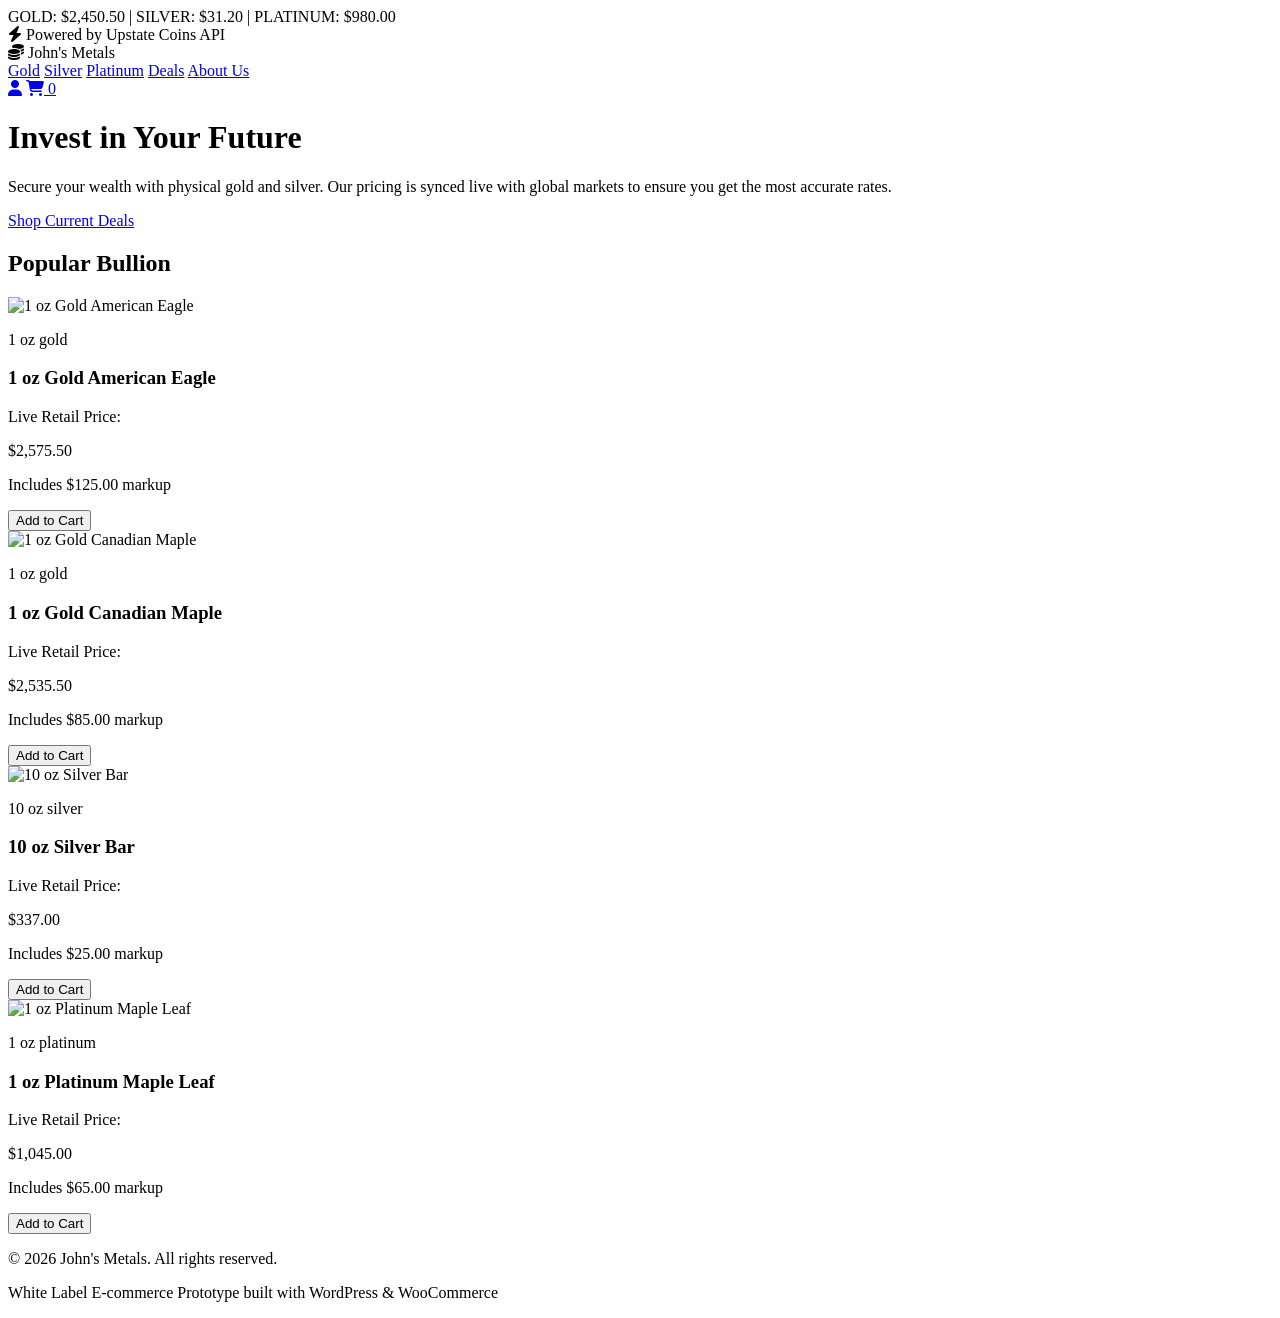
==== index.html @ 2cea8cce "Initial commit" ====
<!DOCTYPE html>
<html lang="en">
<head>
    <meta charset="UTF-8">
    <meta name="viewport" content="width=device-width, initial-scale=1.0">
    <title>John's Precious Metals</title>
    <!-- Tailwind CSS CDN -->
    <script src="https://cdn.tailwindcss.com"></script>
    <script>
        tailwind.config = {
            theme: {
                extend: {
                    colors: {
                        navy: '#0a192f',
                        gold: '#d4af37',
                    }
                }
            }
        }
    </script>
    <!-- FontAwesome Icons -->
    <link rel="stylesheet" href="https://cdnjs.cloudflare.com/ajax/libs/font-awesome/6.4.0/css/all.min.css">
    <!-- Custom Stylesheet -->
    <link rel="stylesheet" href="styles.css">
</head>
<body class="bg-gray-50 text-gray-800 font-sans">

    <!-- Live Market Ticker -->
    <div class="bg-navy text-white text-sm py-2 px-4 flex justify-between items-center overflow-hidden">
        <div class="flex space-x-6 whitespace-nowrap animate-pulse" id="ticker-bar">
            <span>Loading live markets...</span>
        </div>
        <div class="text-xs text-gray-400 hidden sm:block">
            <i class="fa-solid fa-bolt text-yellow-400"></i> Powered by Upstate Coins API
        </div>
    </div>

    <!-- Navigation -->
<nav class="bg-white shadow-md sticky top-0 z-50">
        <div class="max-w-7xl mx-auto px-4 sm:px-6 lg:px-8">
            <div class="flex justify-between h-20 items-center">
                
                <!-- Left Container: Logo -->
                <div class="flex-1 flex items-center justify-start space-x-2">
                    <i class="fa-solid fa-coins text-gold text-3xl"></i>
                    <span class="font-bold text-2xl tracking-tight text-navy">John's Metals</span>
                </div>
                
                <!-- Middle Container: Links -->
                <div class="flex-1 hidden md:flex justify-center space-x-8 font-semibold text-gray-600">
                    <a href="gold.html" class="hover:text-gold transition">Gold</a>
                    <a href="silver.html" class="hover:text-gold transition">Silver</a>
                    <a href="platinum.html" class="hover:text-gold transition">Platinum</a>
                    <a href="deals.html" class="hover:text-gold transition">Deals</a>
                    <a href="about.html" class="hover:text-gold transition">About Us</a>
                </div>
                
                <!-- Right Container: Icons -->
                <div class="flex-1 flex items-center justify-end space-x-4 text-navy">
                    <a href="login.html" class="hover:text-gold"><i class="fa-solid fa-user text-xl"></i></a>
                    <a href="checkout.html" class="hover:text-gold relative">
                        <i class="fa-solid fa-shopping-cart text-xl"></i>
                        <span id="cart-count" class="absolute -top-2 -right-2 bg-red-500 text-white text-xs rounded-full h-4 w-4 flex items-center justify-center transition-transform duration-200">0</span>
                    </a>
                </div>
                
            </div>
        </div>
    </nav>

    <!-- Hero Section -->
    <div class="bg-navy border-t border-gray-700">
        <div class="max-w-7xl mx-auto px-4 py-16 sm:py-24 text-center">
            <h1 class="text-4xl sm:text-5xl font-bold text-white mb-4">Invest in Your Future</h1>
            <p class="text-lg text-gray-300 mb-8 max-w-2xl mx-auto">Secure your wealth with physical gold and silver. Our pricing is synced live with global markets to ensure you get the most accurate rates.</p>
            <a href="deals.html" class="bg-gold hover:bg-yellow-600 text-navy font-bold py-3 px-8 rounded shadow-lg transition transform hover:scale-105">
                Shop Current Deals
            </a>
        </div>
    </div>

    <!-- Product Grid Section -->
    <div class="max-w-7xl mx-auto px-4 py-12">
        <h2 class="text-2xl font-bold text-navy mb-8 border-b-2 border-gold pb-2 inline-block">Popular Bullion</h2>
        
        <div class="grid grid-cols-1 sm:grid-cols-2 lg:grid-cols-4 gap-6" id="product-grid">
            <!-- Products injected by JavaScript -->
        </div>
    </div>

    <!-- Footer -->
    <footer class="bg-gray-900 text-gray-400 py-8 text-center text-sm">
        <p>&copy; 2026 John's Metals. All rights reserved.</p>
        <p class="mt-2">White Label E-commerce Prototype built with WordPress & WooCommerce</p>
    </footer>

    <!-- Custom Script -->
    <script src="script.js"></script>
</body>
</html>
---- styles.css ----
/* Price update flash animation */
.price-flash {
    animation: flashGreen 1s ease-out;
}

@keyframes flashGreen {
    0% { 
        background-color: rgba(34, 197, 94, 0.2); 
    }
    100% { 
        background-color: transparent; 
    }
}
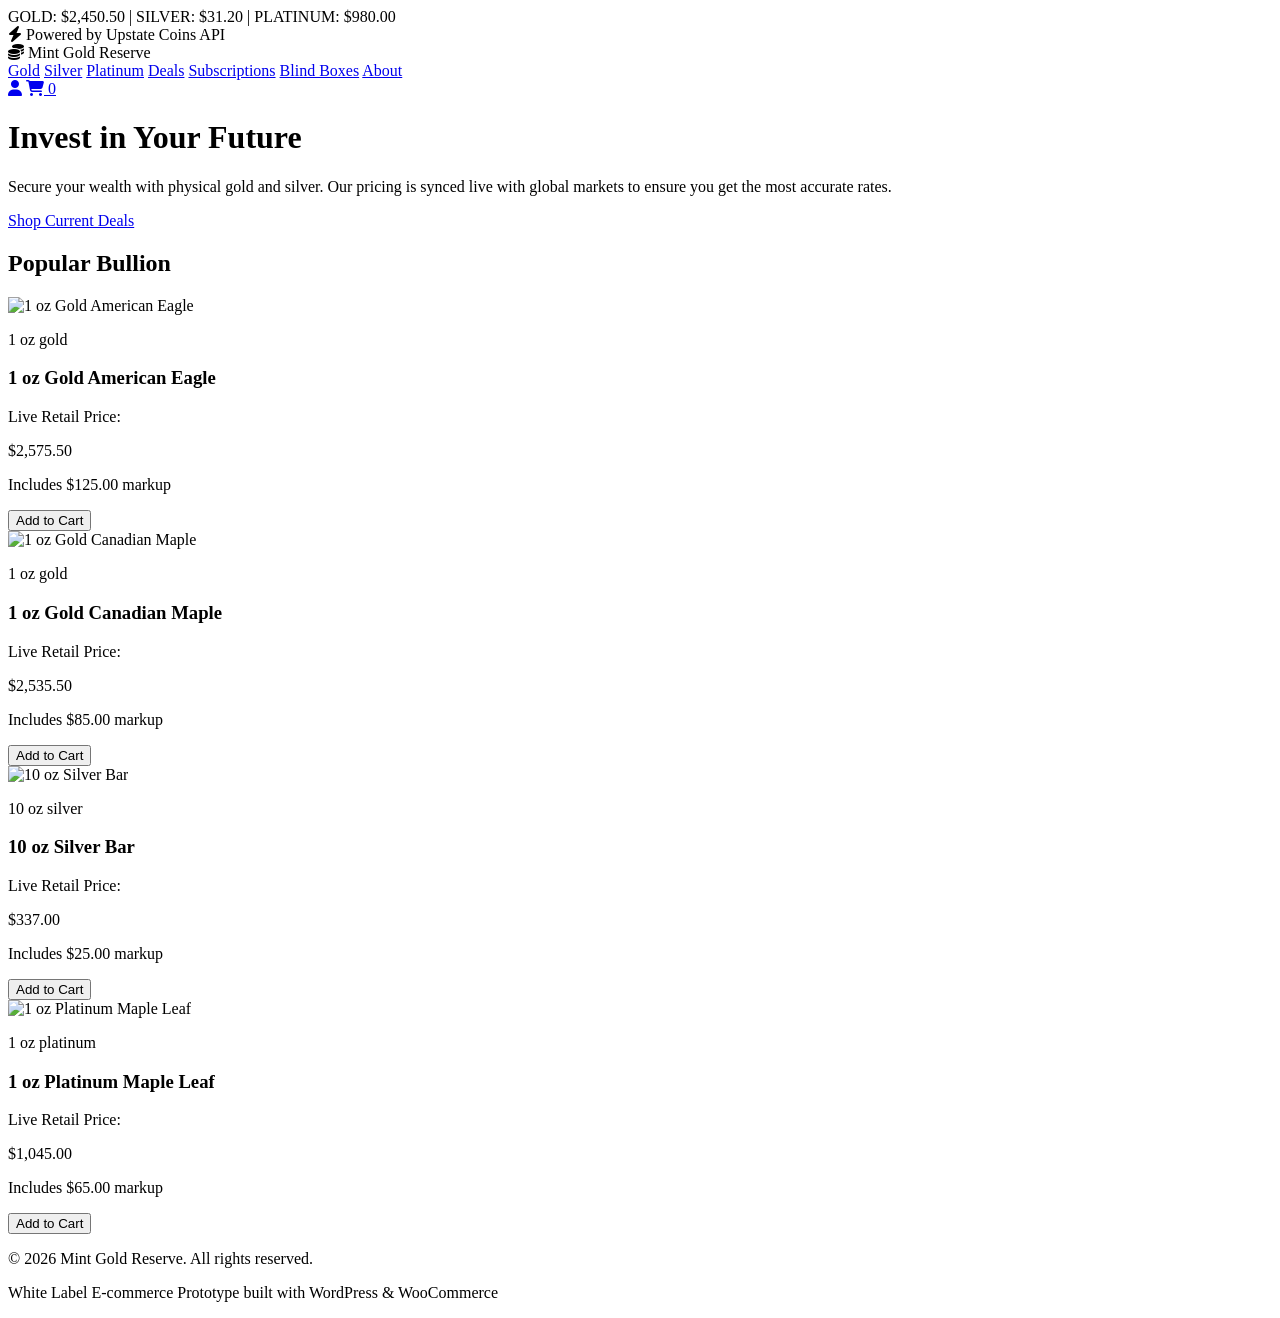
==== commit 38d782c3: "rename to mint gold reserve" ====
--- a/index.html
+++ b/index.html
@@ -3,7 +3,7 @@
 <head>
     <meta charset="UTF-8">
     <meta name="viewport" content="width=device-width, initial-scale=1.0">
-    <title>John's Precious Metals</title>
+    <title>Mint Gold Reserve</title>
     <!-- Tailwind CSS CDN -->
     <script src="https://cdn.tailwindcss.com"></script>
     <script>
@@ -11,7 +11,7 @@
             theme: {
                 extend: {
                     colors: {
-                        navy: '#0a192f',
+                        navy: '#032418',
                         gold: '#d4af37',
                     }
                 }
@@ -43,16 +43,18 @@
                 <!-- Left Container: Logo -->
                 <div class="flex-1 flex items-center justify-start space-x-2">
                     <i class="fa-solid fa-coins text-gold text-3xl"></i>
-                    <span class="font-bold text-2xl tracking-tight text-navy">John's Metals</span>
+                    <span class="font-bold text-2xl tracking-tight text-navy">Mint Gold Reserve</span>
                 </div>
                 
                 <!-- Middle Container: Links -->
-                <div class="flex-1 hidden md:flex justify-center space-x-8 font-semibold text-gray-600">
+                <div class="flex-1 hidden md:flex justify-center space-x-5 whitespace-nowrap text-sm font-semibold text-gray-600">
                     <a href="gold.html" class="hover:text-gold transition">Gold</a>
                     <a href="silver.html" class="hover:text-gold transition">Silver</a>
                     <a href="platinum.html" class="hover:text-gold transition">Platinum</a>
                     <a href="deals.html" class="hover:text-gold transition">Deals</a>
-                    <a href="about.html" class="hover:text-gold transition">About Us</a>
+                    <a href="subscription-boxes.html" class="hover:text-gold transition">Subscriptions</a>
+                    <a href="blind-chase-boxes.html" class="hover:text-gold transition">Blind Boxes</a>
+                    <a href="about.html" class="hover:text-gold transition">About</a>
                 </div>
                 
                 <!-- Right Container: Icons -->
@@ -90,11 +92,12 @@
 
     <!-- Footer -->
     <footer class="bg-gray-900 text-gray-400 py-8 text-center text-sm">
-        <p>&copy; 2026 John's Metals. All rights reserved.</p>
+        <p>&copy; 2026 Mint Gold Reserve. All rights reserved.</p>
         <p class="mt-2">White Label E-commerce Prototype built with WordPress & WooCommerce</p>
     </footer>
 
     <!-- Custom Script -->
     <script src="script.js"></script>
+    <script src="newsletter.js"></script>
 </body>
 </html>
